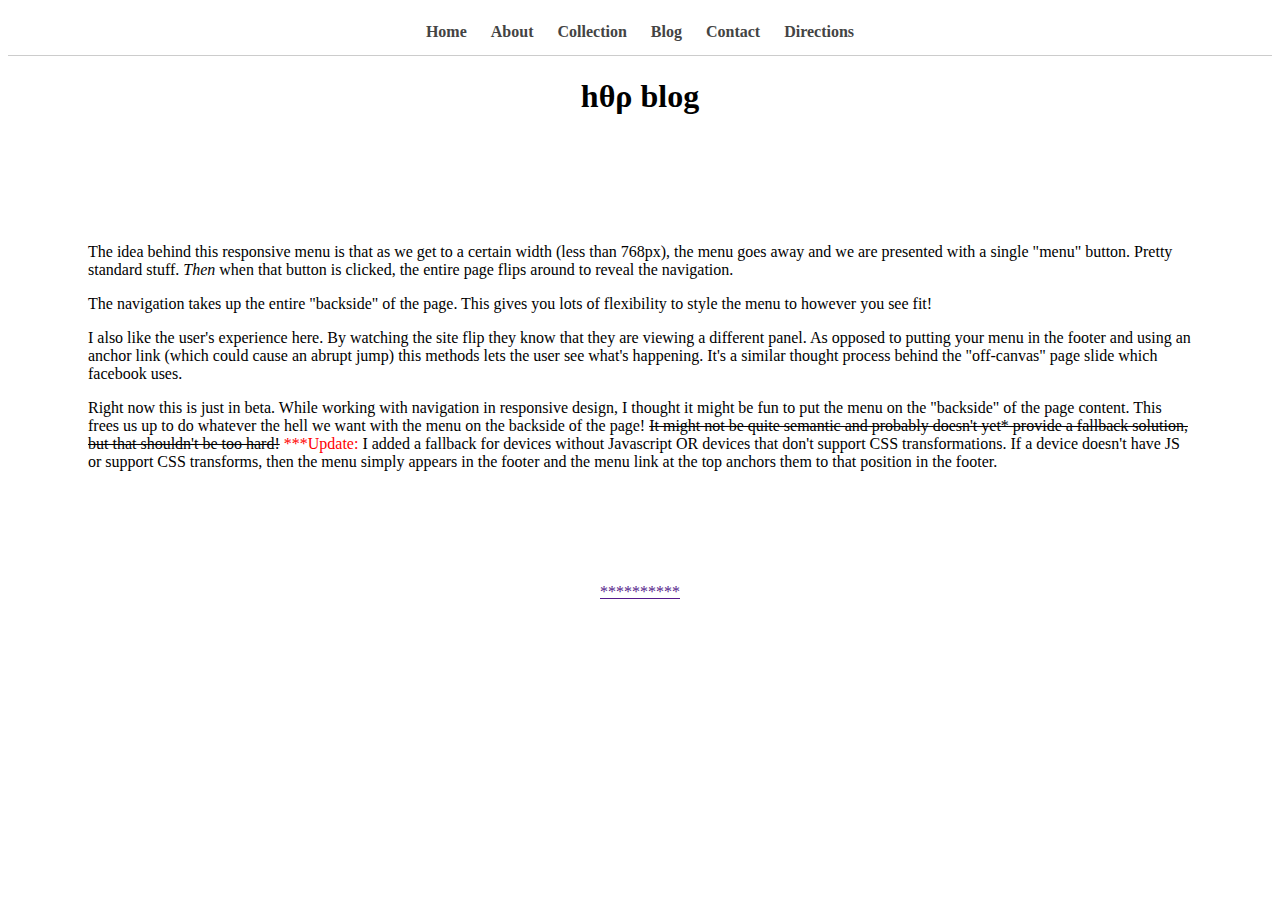
==== BLOG/index.html @ a2918cba "new file" ====
<!DOCTYPE html>
<html lang="en">
<head>
    <meta charset="UTF-8">
    <meta http-equiv="X-UA-Compatible" content="IE=edge">
    <meta name="viewport" content="width=device-width, initial-scale=1.0">
    <meta name="description" content="">
    <link rel="shortcut icon" href="favicon.ico" type="image/x-icon">
    <link rel="stylesheet" href="./index.css">
    <title>hθρ</title>
</head>
<body>
    <!-- debut du code  -->

<div id="page_container">
  
	<div id="main_content">

		<div class="front face">
    		
    		<!-- barre -->
    		
    		<header class="clearfix">
	
				<nav class="clearfix">
					<a id="menu-toggle" class="anchor-link" href="#mobile-nav">MENU</a>
					<ul>
			        	<li><a href="./index.html">Home</a></li>
			        	<li><a href="#">About</a></li>
			        	<li><a href="./collection.html">Collection</a></li>
			        	<li><a href="./blog.html">Blog</a></li>
			        	<li><a href="#">Contact</a></li>
			        	<li><a href="./directions.html">Directions</a></li>
			        </ul>
				</nav>
			
				<h1>hθρ blog</h1>

			</header>
			
			
			<article class="clearfix">
				
				<p>The idea behind this responsive menu is that as we get to a certain width (less than 768px), the menu goes away and we are presented with a single "menu" button. Pretty standard stuff. <em>Then</em> when that button is clicked, the entire page flips around to reveal the navigation.</p>
				
				<p>The navigation takes up the entire "backside" of the page. This gives you lots of flexibility to style the menu to however you see fit!</p>
				
				<p>I also like the user's experience here. By watching the site flip they know that they are viewing a different panel. As opposed to putting your menu in the footer and using an anchor link (which could cause an abrupt jump) this methods lets the user see what's happening. It's a similar thought process behind the "off-canvas" page slide which facebook uses.</p>
				
				<p>Right now this is just in beta. While working with navigation in responsive design, I thought it might be fun to put the menu on the "backside" of the page content. This frees us up to do whatever the hell we want with the menu on the backside of the page! <del>It might not be quite semantic and probably doesn't yet* provide a fallback solution, but that shouldn't be too hard!</del> <span style="color:red;">***Update:</span> I added a fallback for devices without Javascript OR devices that don't support CSS transformations.  If a device doesn't have JS or support CSS transforms, then the menu simply appears in the footer and the menu link at the top anchors them to that position in the footer.</p>
				
				 
			
			</article>
			
			
			<footer>
			
				<p class="copyright"><a href="">**********</a></p>
				
			</footer>
  		
  		</div>
        
        <!-- END .front -->
  		
  		<div class="back face center">
    		
    		<!-- BACK FACING CONTENT (NAV) HERE -->
    		
    		<header class="clearfix">
    			
    			<a id="return" class="anchor-link" href="#">RETURN</a>
    			
    		</header>
    		
    		<nav id="mobile-nav">
	
				<ul>
		        	<li><a href="#">Home</a></li>
		        	<li><a href="#">About</a></li>
		        	<li><a href="#">Collection</a></li>
		        	<li><a href="#">Blog</a></li>
		        	<li><a href="#">Contact</a></li>
		        	<li><a href="#">Directions</a></li>
		        </ul>
        
		    </nav>
    		
  		</div>
        
        <!-- END .back -->
  		
	</div>
    
    <!-- END #main_content -->

</div>

<!-- END #page_container -->
<!-- main.js -->
  <script src='//cdnjs.cloudflare.com/ajax/libs/jquery/2.1.3/jquery.min.js'></script>
  <script  src=""></script>

</body>
</html>
---- BLOG/index.css ----
* { -moz-box-sizing: border-box; -webkit-box-sizing: border-box; box-sizing: border-box; }

header, article { max-width: 87.500em; margin: 0 auto; }
header { margin-bottom: 2em; }
header > h1 { text-align: center;  }
article { padding: 5em; }

header nav { width:100%; border-bottom: 1px solid #ccc;  padding: .6em 0; }
header ul { list-style: none; padding: 0px; margin: 0px; font-weight: bold; text-align: center; }
header ul li { display: inline-block; text-align: left; }
header ul li a { display: block; padding: 5px 10px; text-decoration: none; color: #444; }
header ul li a:hover { background-color: #ccc; }

.anchor-link { display: none; font-weight: bold; padding: 0 1em; text-align: right; text-decoration: none; color: #8A2404; float: right; }
#mobile-nav { display:none; }

p.copyright { text-align: center; }

#mobile-nav ul { list-style: none; margin: 0px; padding: 0px; }
#mobile-nav ul li { list-style: none; text-align: center; }
#mobile-nav ul li a { display: block; padding: 20px 10px; border-bottom: 1px solid #ccc; text-decoration: none; }
#mobile-nav ul li a:hover { background-color: #ccc; color: #fff; }

@media (max-width:48.000em){
  
	article { padding: 1.5em; }
	header nav { padding: 0.6em 0; }
	header nav > ul { display: none; }
	.anchor-link, #mobile-nav { display: block; }
	
	.back header { padding: .8em 0; background-color: #444; }
	.back header .anchor-link { color: #fff; }

	#page_container {
	  position: relative;
	  margin: 0px auto;
	  width: 100%;
	  z-index: 1;
	  -webkit-perspective: 1000px;
	  -moz-perspective: 1000px;
	  -o-perspective: 1000px;
	  perspective: 1000px;
	}
	#main_content {
	  width: 100%;
	  height: 100%;
	  -webkit-transform-style: preserve-3d;
	  -webkit-transition: all 1.0s linear;
	  -moz-transform-style: preserve-3d;
	  -moz-transition: all 1.0s linear;
	  -o-transform-style: preserve-3d;
	  -o-transition: all 1.0s linear;
	  transform-style: preserve-3d;
	  transition: all 1.0s linear;
	}
	
	#page_container.active #main_content {
	  -webkit-transform: rotateY(180deg);
	  -moz-transform: rotateY(180deg);
	  -o-transform: rotateY(180deg);
	  transform: rotateY(180deg);
	
	  -webkit-box-shadow: -5px 5px 5px #aaa;
	  -moz-box-shadow: -5px 5px 5px #aaa;
	  box-shadow: -5px 5px 5px #aaa;
	}
	.face {
	  position: absolute;
	  width: 100%;
	  height: 100%;
	  -webkit-backface-visibility: hidden;
	  -moz-backface-visibility: hidden;
	  -o-backface-visibility: hidden;
	  backface-visibility: hidden;
	}
	.face.back {
	  display: block;
	  -webkit-transform: rotateY(180deg);
	  -webkit-box-sizing: border-box;
	  -moz-transform: rotateY(180deg);
	  -moz-box-sizing: border-box;
	  -o-transform: rotateY(180deg);
	  -o-box-sizing: border-box;
	  transform: rotateY(180deg);
	  color: white;
	  text-align: center;
	}

	.no-js #mobile-nav, 
	.no-csstransforms #mobile-nav { display: block; border-top: 1px solid #ccc; }
	.no-js .face,
	 .no-csstransforms .face{ position: relative; }
	.no-js .face.back { 
	  -webkit-transform: inherit;
	  -moz-transform: inherit;
	  -o-transform: inherit;
	  transform: inherit;
	 }
	 .no-js .back header,
	 .no-csstransforms .back header { display:none; }
	
}
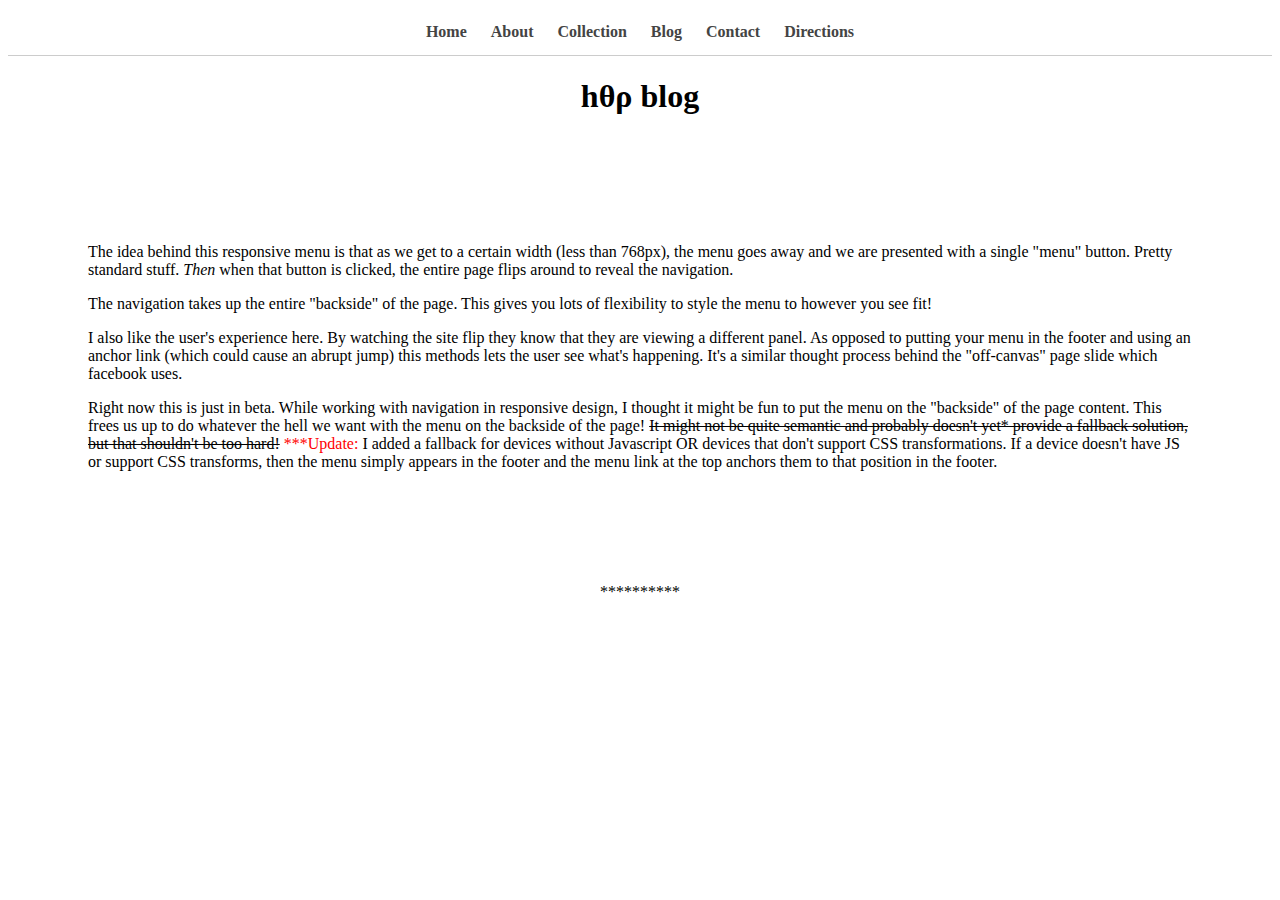
==== commit 37d039a5: "modified file" ====
--- a/BLOG/index.html
+++ b/BLOG/index.html
@@ -29,7 +29,7 @@
 			        	<li><a href="#">About</a></li>
 			        	<li><a href="./collection.html">Collection</a></li>
 			        	<li><a href="./blog.html">Blog</a></li>
-			        	<li><a href="#">Contact</a></li>
+			        	<li><a href="./contact.html">Contact</a></li>
 			        	<li><a href="./directions.html">Directions</a></li>
 			        </ul>
 				</nav>
@@ -100,7 +100,7 @@
 <!-- END #page_container -->
 <!-- main.js -->
   <script src='//cdnjs.cloudflare.com/ajax/libs/jquery/2.1.3/jquery.min.js'></script>
-  <script  src=""></script>
+  <script  src="./index.js"></script>
 
 </body>
 </html>--- a/BLOG/index.css
+++ b/BLOG/index.css
@@ -99,4 +99,184 @@
 	 .no-js .back header,
 	 .no-csstransforms .back header { display:none; }
 	
-}+}
+
+
+/* css de la plage blog source d'origine */
+
+
+
+
+a, a:visited {
+  display: block;
+  text-decoration: inherit;
+  color: inherit;
+}
+
+/*html, body {
+  font-family: 'Open Sans', sans-serif;
+  font-size: 100%;
+  background: #e2e5eb;
+} */
+
+.container {
+  padding: 0.5em 1em 1em;
+  max-width: calc(1400px + 1em);
+  margin: 0 auto;
+  overflow: hidden;
+}
+.container .blog-posts .featured {
+  width: 100% !important;
+  height: 250px !important;
+  margin: 0.5em 0 1em 0 !important;
+}
+.container .blog-posts .featured .image {
+  height: 250px !important;
+}
+.container .blog-posts .featured .content {
+  height: 250px !important;
+}
+.container .blog-posts .row {
+  display: flex;
+}
+.container .blog-posts .row .post:last-child {
+  margin-right: 0 !important;
+}
+.container .blog-posts .post {
+  flex: 1;
+  overflow: hidden;
+  background: white;
+  height: 200px;
+  -moz-box-shadow: 0 0 2px 0 rgba(0, 0, 0, 0.2);
+  -webkit-box-shadow: 0 0 2px 0 rgba(0, 0, 0, 0.2);
+  box-shadow: 0 0 2px 0 rgba(0, 0, 0, 0.2);
+  margin-right: 1em;
+  margin-bottom: 1em;
+}
+.container .blog-posts .post:hover {
+  -moz-box-shadow: 0 0 3px 2px rgba(0, 0, 0, 0.1);
+  -webkit-box-shadow: 0 0 3px 2px rgba(0, 0, 0, 0.1);
+  box-shadow: 0 0 3px 2px rgba(0, 0, 0, 0.1);
+}
+.container .blog-posts .post:hover .image {
+  opacity: 0.8;
+}
+.container .blog-posts .post .image, .container .blog-posts .post .content {
+  display: inline-block;
+  position: relative;
+  -moz-transition: all 500ms ease;
+  -o-transition: all 500ms ease;
+  -webkit-transition: all 500ms ease;
+  transition: all 500ms ease;
+}
+.container .blog-posts .post .image {
+  float: left;
+  width: 50%;
+  height: 200px;
+  background-size: cover;
+  background-position: center center;
+}
+.container .blog-posts .post .image .time {
+  background: rgba(255, 255, 255, 0.5);
+  width: 50px;
+  text-align: center;
+  padding: 0.5em 0;
+  color: #444;
+}
+.container .blog-posts .post .image .time .date {
+  font-weight: bolder;
+}
+.container .blog-posts .post .image .time .month {
+  font-size: 0.7rem;
+}
+.container .blog-posts .post .content {
+  padding: 0.5em 1em;
+  width: 50%;
+  -moz-box-shadow: -2px 0 2px -1px rgba(0, 0, 0, 0.1);
+  -webkit-box-shadow: -2px 0 2px -1px rgba(0, 0, 0, 0.1);
+  box-shadow: -2px 0 2px -1px rgba(0, 0, 0, 0.1);
+  height: 200px;
+}
+.container .blog-posts .post .content:before {
+  content: '';
+  position: absolute;
+  background: white;
+  width: 10px;
+  height: 10px;
+  top: 20%;
+  left: -5px;
+  -moz-transform: rotate(45deg);
+  -ms-transform: rotate(45deg);
+  -webkit-transform: rotate(45deg);
+  transform: rotate(45deg);
+  -moz-box-shadow: -1px 0 2px -1px rgba(0, 0, 0, 0.1);
+  -webkit-box-shadow: -1px 0 2px -1px rgba(0, 0, 0, 0.1);
+  box-shadow: -1px 0 2px -1px rgba(0, 0, 0, 0.1);
+}
+.container .blog-posts .post .content h1 {
+  font-weight: 600;
+  line-height: 2;
+  white-space: nowrap;
+  overflow: hidden;
+  text-overflow: ellipsis;
+}
+.container .blog-posts .post .content p {
+  font-weight: 300;
+  font-size: 0.7rem;
+  line-height: 1.5;
+  margin-bottom: 0.5em;
+  font-family: 'Merriweather', sans-serif;
+}
+.container .blog-posts .post .content .meta .icon-comment {
+  font-size: 0.7em;
+  line-height: 2;
+  margin-top: auto;
+}
+
+[class^="icon-"]:before {
+  margin-right: 0.5em;
+  color: #3498db;
+}
+
+img {
+  max-width: 100%;
+  height: auto;
+}
+
+@media screen and (max-width: 840px) {
+  .row {
+    display: block !important;
+  }
+  .row .post {
+    width: 100%;
+    margin: 0;
+  }
+}
+@media screen and (max-width: 600px) {
+  .content {
+    width: 70% !important;
+  }
+
+  .image {
+    width: 30% !important;
+  }
+
+  h1 {
+    text-overflow: inherit;
+    white-space: normal;
+  }
+}
+/* clearfix */
+.cf:before,
+.cf:after {
+  content: " ";
+  /* 1 */
+  display: table;
+  /* 2 */
+}
+
+.cf:after {
+  clear: both;
+}
+
+
